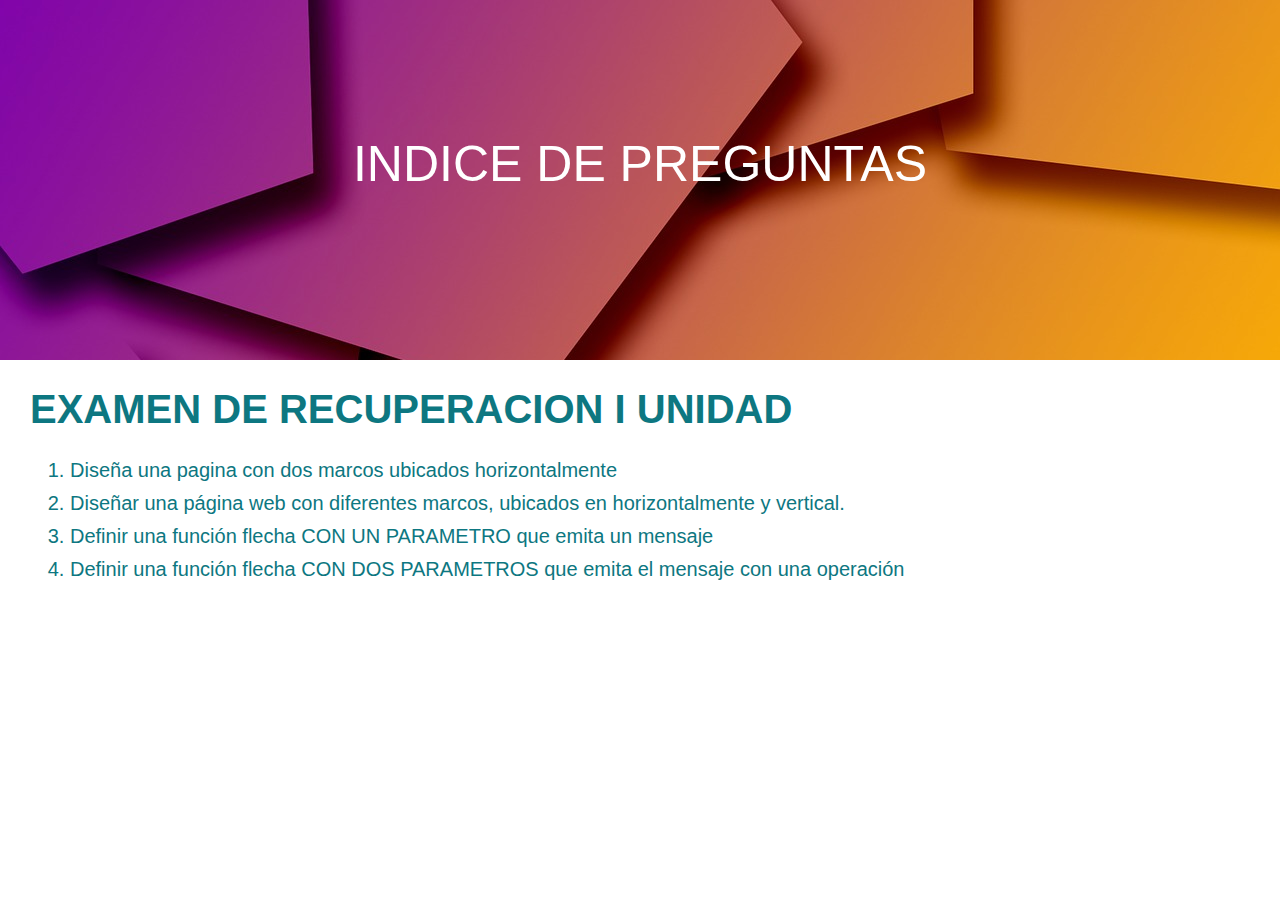
==== index.html @ 20fbbfed "index document" ====
<!DOCTYPE html>
<html lang="en">
<head>
    <meta charset="UTF-8">
    <meta name="viewport" content="width=device-width, initial-scale=1.0">
    <link rel="stylesheet" href="assets/css/style.css">
    <title>Recup7cp</title>
</head>
<body>

    <header id="portada">
        <p id="frase">INDICE DE PREGUNTAS</p>
    </header>
    
    <section id="indice">
        <h1>EXAMEN DE RECUPERACION I UNIDAD</h1>
        <ol>
            <li><a href="pregunta2.html">Diseña una pagina con dos marcos ubicados horizontalmente</a></li>
            <li><a href="pregunta3.html">Diseñar una página web con diferentes marcos, ubicados en horizontalmente y vertical.</a></li>
            <li><a href="pregunta4.html">Definir una función flecha CON UN PARAMETRO que emita un mensaje</a></li>
            <li><a href="pregunta5.html">Definir una función flecha CON DOS PARAMETROS que emita el mensaje con una operación</a></li>
          
        </ol>
    </section>

    
</body>
</html>
---- assets/css/style.css ----
body{
    margin: 0 !important;
    margin-top: 0;
    border: 0;
    padding: 0;
    font-family: 'Franklin Gothic Medium', 'Arial Narrow', Arial, sans-serif;
}

#portada{
    background-image: url(../image/portada.jpg);
    height: 40vh;
    margin: 0;
}
#frase{
    margin: 0;
    color: rgb(255, 255, 255);
    text-align: center;
    padding-top: 15vh;
    font-size: 50px;
    font-family: 'Franklin Gothic Medium', 'Arial Narrow', Arial, sans-serif;
}
#indice{
    padding-left: 30px;
    color: rgb(13, 119, 129);
    font-size: 20px;
}
li{
    padding-bottom: 10px;
}
a{
    text-decoration: none;
    color: rgb(13, 119, 129);
}
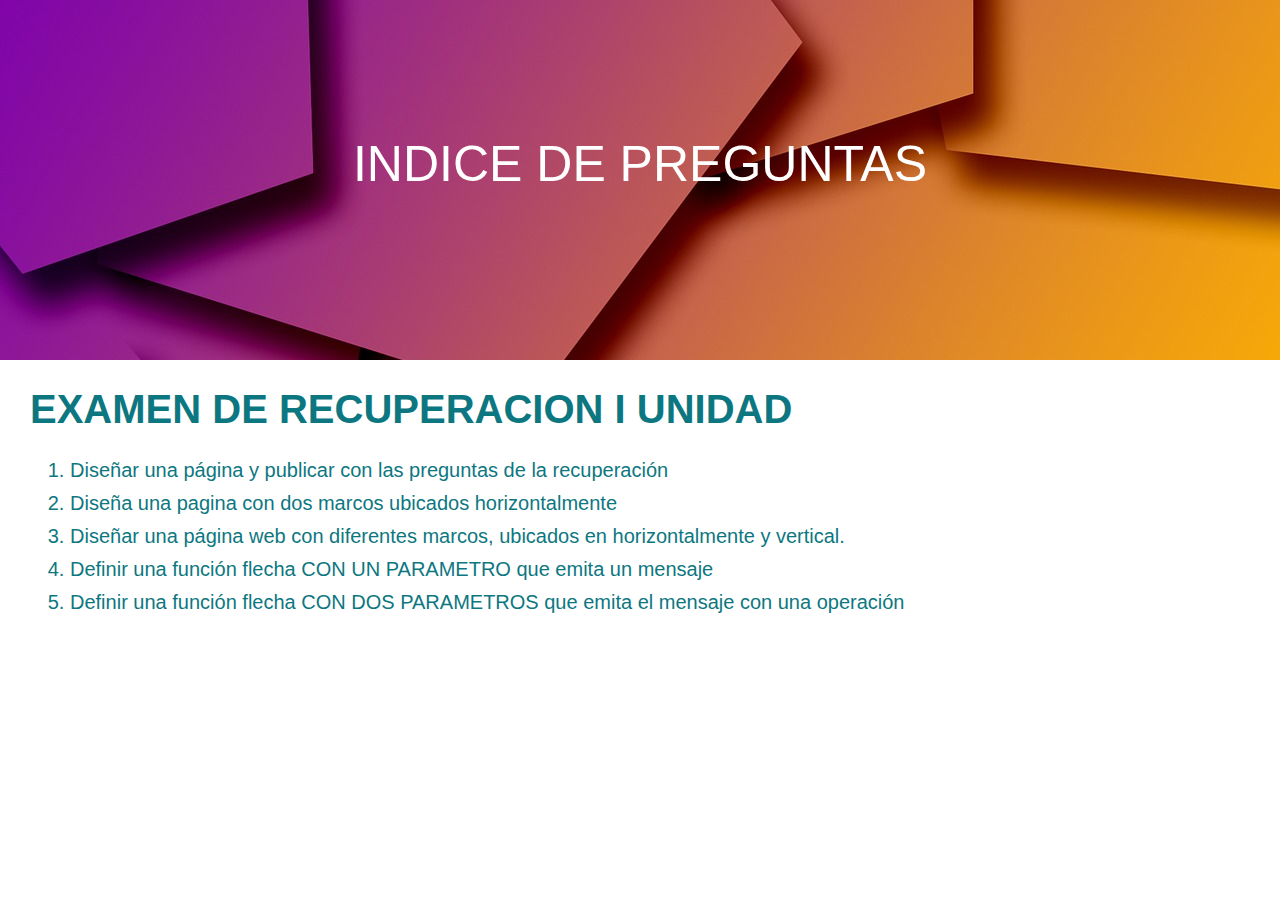
==== commit d993dc9e: "js" ====
--- a/index.html
+++ b/index.html
@@ -15,6 +15,7 @@
     <section id="indice">
         <h1>EXAMEN DE RECUPERACION I UNIDAD</h1>
         <ol>
+            <li>Diseñar una página y publicar con las preguntas de la recuperación</li>
             <li><a href="pregunta2.html">Diseña una pagina con dos marcos ubicados horizontalmente</a></li>
             <li><a href="pregunta3.html">Diseñar una página web con diferentes marcos, ubicados en horizontalmente y vertical.</a></li>
             <li><a href="pregunta4.html">Definir una función flecha CON UN PARAMETRO que emita un mensaje</a></li>
